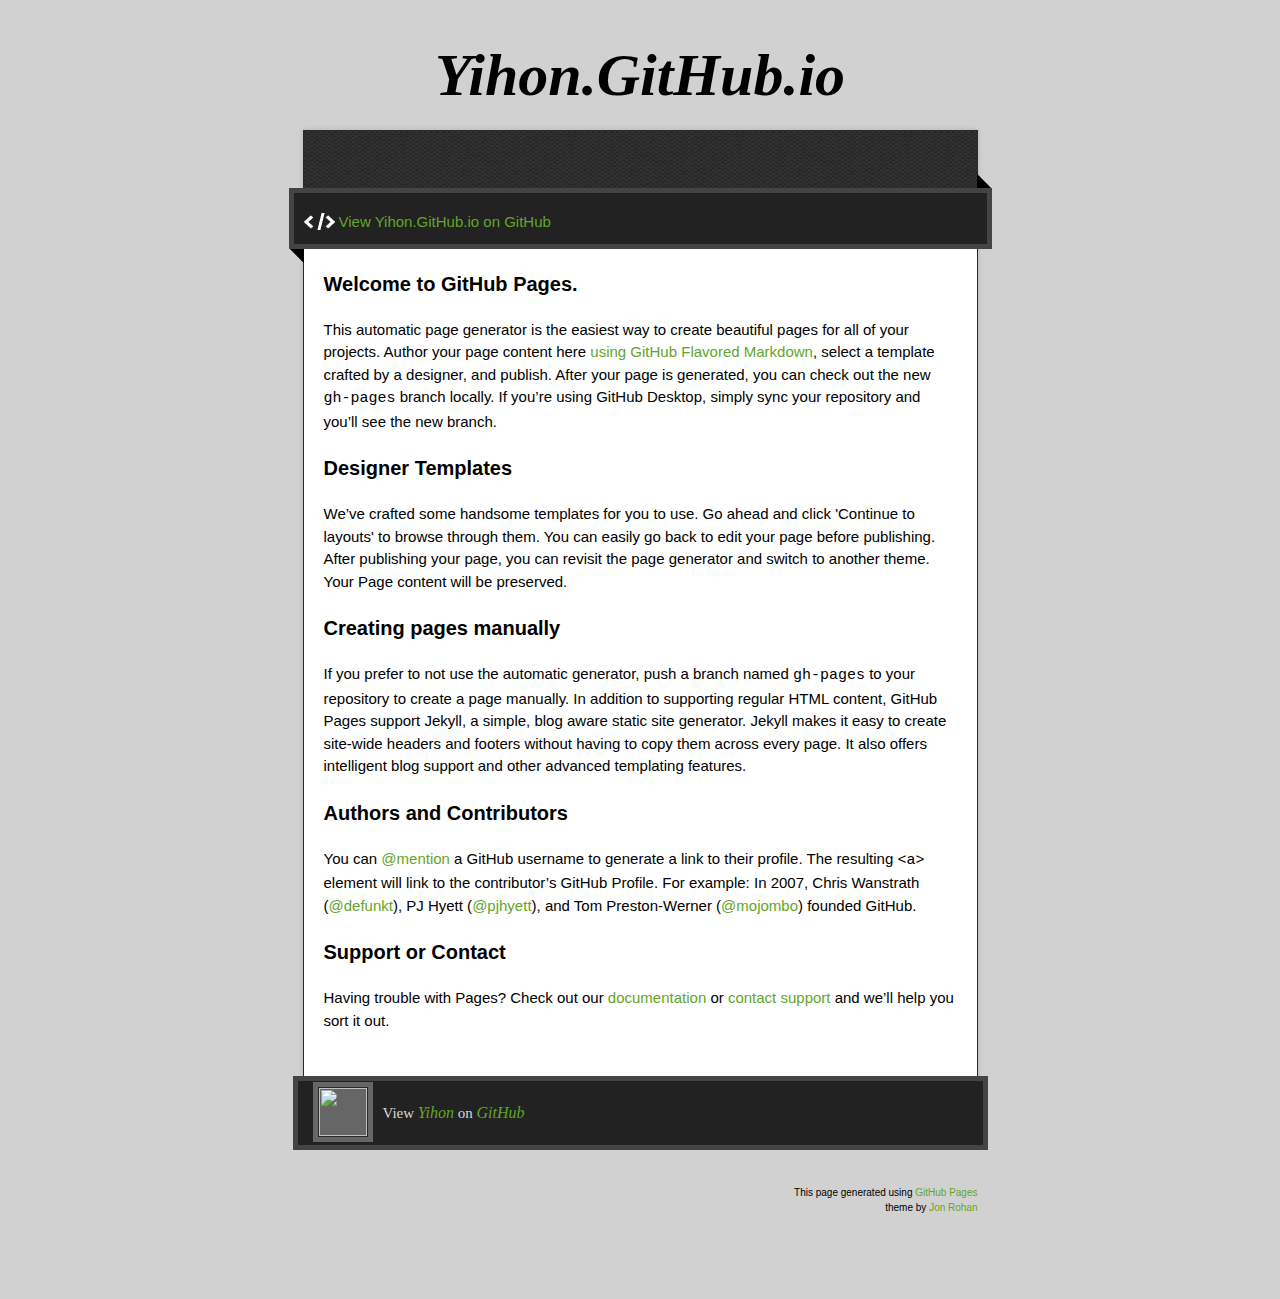
==== index.html @ 75f88ad3 "Replace master branch with page content via GitHub" ====
<!doctype html>
<!-- The Time Machine GitHub pages theme was designed and developed by Jon Rohan, on Feb 7, 2012. -->
<!-- Follow him for fun. http://twitter.com/jonrohan. Tail his code on https://github.com/jonrohan -->
<html>
<head>
  <meta charset="utf-8">
  <meta http-equiv="X-UA-Compatible" content="IE=edge,chrome=1">

  <link rel="stylesheet" href="stylesheets/stylesheet.css" media="screen">
  <link rel="stylesheet" href="stylesheets/github-dark.css">
  <script type="text/javascript" src="https://ajax.googleapis.com/ajax/libs/jquery/1.7.1/jquery.min.js"></script>
  <script type="text/javascript" src="javascripts/script.js"></script>

  <title>Yihon.GitHub.io</title>
  <meta name="description" content="">

  <meta name="viewport" content="width=device-width,initial-scale=1">

</head>

<body>

  <div class="wrapper">
    <header>
      <h1 class="title">Yihon.GitHub.io</h1>
    </header>
    <div id="container">
      <p class="tagline"></p>
      <div id="main" role="main">
        <div class="download-bar">
        <div class="inner">
          <a href="https://github.com/Yihon" class="code">View Yihon.GitHub.io on GitHub</a>
        </div>
        <span class="blc"></span><span class="trc"></span>
        </div>
        <article class="markdown-body">
          <h3>
<a id="welcome-to-github-pages" class="anchor" href="#welcome-to-github-pages" aria-hidden="true"><span aria-hidden="true" class="octicon octicon-link"></span></a>Welcome to GitHub Pages.</h3>

<p>This automatic page generator is the easiest way to create beautiful pages for all of your projects. Author your page content here <a href="https://guides.github.com/features/mastering-markdown/">using GitHub Flavored Markdown</a>, select a template crafted by a designer, and publish. After your page is generated, you can check out the new <code>gh-pages</code> branch locally. If you’re using GitHub Desktop, simply sync your repository and you’ll see the new branch.</p>

<h3>
<a id="designer-templates" class="anchor" href="#designer-templates" aria-hidden="true"><span aria-hidden="true" class="octicon octicon-link"></span></a>Designer Templates</h3>

<p>We’ve crafted some handsome templates for you to use. Go ahead and click 'Continue to layouts' to browse through them. You can easily go back to edit your page before publishing. After publishing your page, you can revisit the page generator and switch to another theme. Your Page content will be preserved.</p>

<h3>
<a id="creating-pages-manually" class="anchor" href="#creating-pages-manually" aria-hidden="true"><span aria-hidden="true" class="octicon octicon-link"></span></a>Creating pages manually</h3>

<p>If you prefer to not use the automatic generator, push a branch named <code>gh-pages</code> to your repository to create a page manually. In addition to supporting regular HTML content, GitHub Pages support Jekyll, a simple, blog aware static site generator. Jekyll makes it easy to create site-wide headers and footers without having to copy them across every page. It also offers intelligent blog support and other advanced templating features.</p>

<h3>
<a id="authors-and-contributors" class="anchor" href="#authors-and-contributors" aria-hidden="true"><span aria-hidden="true" class="octicon octicon-link"></span></a>Authors and Contributors</h3>

<p>You can <a href="https://help.github.com/articles/basic-writing-and-formatting-syntax/#mentioning-users-and-teams" class="user-mention">@mention</a> a GitHub username to generate a link to their profile. The resulting <code>&lt;a&gt;</code> element will link to the contributor’s GitHub Profile. For example: In 2007, Chris Wanstrath (<a href="https://github.com/defunkt" class="user-mention">@defunkt</a>), PJ Hyett (<a href="https://github.com/pjhyett" class="user-mention">@pjhyett</a>), and Tom Preston-Werner (<a href="https://github.com/mojombo" class="user-mention">@mojombo</a>) founded GitHub.</p>

<h3>
<a id="support-or-contact" class="anchor" href="#support-or-contact" aria-hidden="true"><span aria-hidden="true" class="octicon octicon-link"></span></a>Support or Contact</h3>

<p>Having trouble with Pages? Check out our <a href="https://help.github.com/pages">documentation</a> or <a href="https://github.com/contact">contact support</a> and we’ll help you sort it out.</p>
        </article>
      </div>
    </div>
    <footer>
      <div class="owner">

      <p><a href="https://github.com/Yihon" class="avatar"><img src="https://avatars1.githubusercontent.com/u/3196100?v=3&amp;s=60" width="48" height="48"></a>View <a href="https://github.com/Yihon">Yihon</a> on <a href="https://www.github.com">GitHub</a></p>

      </div>
      <div class="creds">
        <small>This page generated using <a href="https://pages.github.com/">GitHub Pages</a><br>theme by <a href="https://twitter.com/jonrohan/">Jon Rohan</a></small>
      </div>
    </footer>
  </div>
  <div class="current-section">
    <a href="#top">Scroll to top</a>
    <a href="https://github.com/Yihon/Yihon.github.io/tarball/master" class="tar">tar</a><a href="https://github.com/Yihon/Yihon.github.io/zipball/master" class="zip">zip</a><a href="" class="code">source code</a>
    <p class="name"></p>
  </div>

  
</body>
</html>
---- stylesheets/stylesheet.css ----
/*! normalize.css v3.0.0 | MIT License | git.io/normalize */

/**
 * 1. Set default font family to sans-serif.
 * 2. Prevent iOS text size adjust after orientation change, without disabling
 *    user zoom.
 */

html {
  font-family: sans-serif; /* 1 */
  -ms-text-size-adjust: 100%; /* 2 */
  -webkit-text-size-adjust: 100%; /* 2 */
}

/**
 * Remove default margin.
 */

body {
  margin: 0;
}

/* HTML5 display definitions
   ========================================================================== */

/**
 * Correct `block` display not defined for any HTML5 element in IE 8/9.
 * Correct `block` display not defined for `details` or `summary` in IE 10/11 and Firefox.
 * Correct `block` display not defined for `main` in IE 11.
 */

article,
aside,
details,
figcaption,
figure,
footer,
header,
hgroup,
main,
nav,
section,
summary {
  display: block;
}

/**
 * 1. Correct `inline-block` display not defined in IE 8/9.
 * 2. Normalize vertical alignment of `progress` in Chrome, Firefox, and Opera.
 */

audio,
canvas,
progress,
video {
  display: inline-block; /* 1 */
  vertical-align: baseline; /* 2 */
}

/**
 * Prevent modern browsers from displaying `audio` without controls.
 * Remove excess height in iOS 5 devices.
 */

audio:not([controls]) {
  display: none;
  height: 0;
}

/**
 * Address `[hidden]` styling not present in IE 8/9/10.
 * Hide the `template` element in IE 8/9/11, Safari, and Firefox < 22.
 */

[hidden],
template {
  display: none;
}

/* Links
   ========================================================================== */

/**
 * Remove the gray background color from active links in IE 10.
 */

a {
  background: transparent;
}

/**
 * Improve readability when focused and also mouse hovered in all browsers.
 */

a:active,
a:hover {
  outline: 0;
}

/* Text-level semantics
   ========================================================================== */

/**
 * Address styling not present in IE 8/9/10/11, Safari, and Chrome.
 */

abbr[title] {
  border-bottom: 1px dotted;
}

/**
 * Address style set to `bolder` in Firefox 4+, Safari, and Chrome.
 */

b,
strong {
  font-weight: bold;
}

/**
 * Address styling not present in Safari and Chrome.
 */

dfn {
  font-style: italic;
}

/**
 * Address variable `h1` font-size and margin within `section` and `article`
 * contexts in Firefox 4+, Safari, and Chrome.
 */

h1 {
  font-size: 2em;
  margin: 0.67em 0;
}

/**
 * Address styling not present in IE 8/9.
 */

mark {
  background: #ff0;
  color: #000;
}

/**
 * Address inconsistent and variable font size in all browsers.
 */

small {
  font-size: 80%;
}

/**
 * Prevent `sub` and `sup` affecting `line-height` in all browsers.
 */

sub,
sup {
  font-size: 75%;
  line-height: 0;
  position: relative;
  vertical-align: baseline;
}

sup {
  top: -0.5em;
}

sub {
  bottom: -0.25em;
}

/* Embedded content
   ========================================================================== */

/**
 * Remove border when inside `a` element in IE 8/9/10.
 */

img {
  border: 0;
}

/**
 * Correct overflow not hidden in IE 9/10/11.
 */

svg:not(:root) {
  overflow: hidden;
}

/* Grouping content
   ========================================================================== */

/**
 * Address margin not present in IE 8/9 and Safari.
 */

figure {
  margin: 1em 40px;
}

/**
 * Address differences between Firefox and other browsers.
 */

hr {
  -moz-box-sizing: content-box;
  box-sizing: content-box;
  height: 0;
}

/**
 * Contain overflow in all browsers.
 */

pre {
  overflow: auto;
}

/**
 * Address odd `em`-unit font size rendering in all browsers.
 */

code,
kbd,
pre,
samp {
  font-family: monospace, monospace;
  font-size: 1em;
}

/* Forms
   ========================================================================== */

/**
 * Known limitation: by default, Chrome and Safari on OS X allow very limited
 * styling of `select`, unless a `border` property is set.
 */

/**
 * 1. Correct color not being inherited.
 *    Known issue: affects color of disabled elements.
 * 2. Correct font properties not being inherited.
 * 3. Address margins set differently in Firefox 4+, Safari, and Chrome.
 */

button,
input,
optgroup,
select,
textarea {
  color: inherit; /* 1 */
  font: inherit; /* 2 */
  margin: 0; /* 3 */
}

/**
 * Address `overflow` set to `hidden` in IE 8/9/10/11.
 */

button {
  overflow: visible;
}

/**
 * Address inconsistent `text-transform` inheritance for `button` and `select`.
 * All other form control elements do not inherit `text-transform` values.
 * Correct `button` style inheritance in Firefox, IE 8/9/10/11, and Opera.
 * Correct `select` style inheritance in Firefox.
 */

button,
select {
  text-transform: none;
}

/**
 * 1. Avoid the WebKit bug in Android 4.0.* where (2) destroys native `audio`
 *    and `video` controls.
 * 2. Correct inability to style clickable `input` types in iOS.
 * 3. Improve usability and consistency of cursor style between image-type
 *    `input` and others.
 */

button,
html input[type="button"], /* 1 */
input[type="reset"],
input[type="submit"] {
  -webkit-appearance: button; /* 2 */
  cursor: pointer; /* 3 */
}

/**
 * Re-set default cursor for disabled elements.
 */

button[disabled],
html input[disabled] {
  cursor: default;
}

/**
 * Remove inner padding and border in Firefox 4+.
 */

button::-moz-focus-inner,
input::-moz-focus-inner {
  border: 0;
  padding: 0;
}

/**
 * Address Firefox 4+ setting `line-height` on `input` using `!important` in
 * the UA stylesheet.
 */

input {
  line-height: normal;
}

/**
 * It's recommended that you don't attempt to style these elements.
 * Firefox's implementation doesn't respect box-sizing, padding, or width.
 *
 * 1. Address box sizing set to `content-box` in IE 8/9/10.
 * 2. Remove excess padding in IE 8/9/10.
 */

input[type="checkbox"],
input[type="radio"] {
  box-sizing: border-box; /* 1 */
  padding: 0; /* 2 */
}

/**
 * Fix the cursor style for Chrome's increment/decrement buttons. For certain
 * `font-size` values of the `input`, it causes the cursor style of the
 * decrement button to change from `default` to `text`.
 */

input[type="number"]::-webkit-inner-spin-button,
input[type="number"]::-webkit-outer-spin-button {
  height: auto;
}

/**
 * 1. Address `appearance` set to `searchfield` in Safari and Chrome.
 * 2. Address `box-sizing` set to `border-box` in Safari and Chrome
 *    (include `-moz` to future-proof).
 */

input[type="search"] {
  -webkit-appearance: textfield; /* 1 */
  -moz-box-sizing: content-box;
  -webkit-box-sizing: content-box; /* 2 */
  box-sizing: content-box;
}

/**
 * Remove inner padding and search cancel button in Safari and Chrome on OS X.
 * Safari (but not Chrome) clips the cancel button when the search input has
 * padding (and `textfield` appearance).
 */

input[type="search"]::-webkit-search-cancel-button,
input[type="search"]::-webkit-search-decoration {
  -webkit-appearance: none;
}

/**
 * Define consistent border, margin, and padding.
 */

fieldset {
  border: 1px solid #c0c0c0;
  margin: 0 2px;
  padding: 0.35em 0.625em 0.75em;
}

/**
 * 1. Correct `color` not being inherited in IE 8/9/10/11.
 * 2. Remove padding so people aren't caught out if they zero out fieldsets.
 */

legend {
  border: 0; /* 1 */
  padding: 0; /* 2 */
}

/**
 * Remove default vertical scrollbar in IE 8/9/10/11.
 */

textarea {
  overflow: auto;
}

/**
 * Don't inherit the `font-weight` (applied by a rule above).
 * NOTE: the default cannot safely be changed in Chrome and Safari on OS X.
 */

optgroup {
  font-weight: bold;
}

/* Tables
   ========================================================================== */

/**
 * Remove most spacing between table cells.
 */

table {
  border-collapse: collapse;
  border-spacing: 0;
}

td,
th {
  padding: 0;
}


/* Style */

body {
  font-size: 15px;
  font-family: Arial, Arial, Helvetica, sans-serif;
  line-height: 1.5;
  background: #D1D1D1;
}

a {
  color: #63a52a;
  text-decoration: none;
  transition: opacity ease-in-out 0.3s;
  -webkit-transition: opacity ease-in-out 0.3s;  /* Safari <=6.1, Android <= 4.3 */
}

a:hover {
  text-decoration: underline;
  color: #90D355;
}

h1.title {
  margin: 30px 20px 10px;
  font-size: 60px;
  font-weight: bold;
  font-style: italic;
  font-family:Georgia, serif;
  text-align: center;
}

.wrapper {
  width: 675px;
  margin: 0 auto;
}

#container {
  border: 1px solid #2a2a2a;
  background: #ddd url(../images/pattern.png);
  box-shadow: 0 0 5px #b1b1b1;
}

p.tagline {
  padding: 20px 20px 0;
  color: #fff;
  font-size: 17px;
}

#main {
  margin-top: 20px;
  padding: 0 20px 90px;
  background-color: #fff;
}

.download-bar {
  background: #222;
  border: 5px solid #444;
  padding: 10px;
  margin: 0 -35px 20px;
  position: relative;
}

.download-bar .inner {
  overflow: hidden;
}

.download-bar .watch-fork iframe {
  display: block;
  float: left;
  border-right: 1px solid #ddd;
  padding-right: 5px;
}
.download-bar .watch-fork iframe.last {
  border-right: 0 none;
  padding-right: 0;
  padding-left: 5px;
  border-left: 1px solid #fff;
}
.download-bar .watch-fork {
  overflow: hidden;
  float: right;
  background-color: #eee;
  padding: 5px;
  border-radius: 3px;
}

.download-bar .blc {
  border: 10px solid black;
  border-color: transparent transparent black;
  width: 0;
  height: 0;
  display: block;
  position: absolute;
  bottom: -15px;
  left: 0;
  transform: rotate(45deg);
  -ms-transform: rotate(45deg);  /* IE9 */
  -webkit-transform: rotate(45deg); /* 2014 current */
}

.download-bar .trc {
  border: 10px solid black;
  border-color:  black transparent transparent;
  width: 0;
  height: 0;
  display: block;
  position: absolute;
  top: -15px;
  right: 0;
  transform: rotate(45deg);
  -ms-transform: rotate(45deg);  /* IE9 */
  -webkit-transform: rotate(45deg); /* 2014 current */
}

.download-bar .avatar {
  border: 1px solid black;
  display: block;
  padding: 4px;
  float: left;
}

.download-bar .avatar img {
  display: block;
}

.download-bar a.code {
  background: transparent url(../images/code.png) no-repeat 0 2px;
  padding-left: 35px;
  margin-top: 8px;
  display: block;
  float: left;
  text-indent: 0;
  width: auto;
  height: auto;
  opacity: 1;
  filter:alpha(opacity=100);  /* IE 5-7 */
}

.current-section {
  position: fixed;
  top: 0;
  left: 50%;
  width: 693px;
  margin-left: -352px;
  background: #222;
  border: 5px solid #444;
  color: #fff;
  opacity: 0;
  visibility: hidden;
  transition: opacity ease-in-out 0.3s;
  -webkit-transition: opacity ease-in-out 0.3s;  /* Safari <=6.1, Android <= 4.3 */
}

.current-section p {
  padding: 5px 27px;
  font-size: 24px;
  font-weight: bold;
}

.current-section a {
  float: right;
  text-indent: -10000px;
  background: transparent url(../images/top.png) no-repeat 0 0;
  width: 20px;
  height: 20px;
  opacity: 0.8;
  margin-right: 12px;
  margin-top: 12px;
  opacity: 0.8;
  filter:alpha(opacity=80);  /* IE 5-7 */
  transition: opacity ease-in-out 0.3s;
  -webkit-transition: opacity ease-in-out 0.3s;  /* Safari <=6.1, Android <= 4.3 */
}

.current-section a:hover {
  opacity: 1;
  filter:alpha(opacity=100);  /* IE 5-7 */
}

.current-section a.zip {
  margin-right: 8px;
}

a.zip,
a.zip span {
  background: transparent url(../images/zip.png) no-repeat 0 0;
  width: 30px;
  height: 21px;
  display: inline-block;
  text-indent: -10000px;
  opacity: 0.8;
  filter:alpha(opacity=80);  /* IE 5-7 */
  transition: opacity ease-in-out 0.3s;
  -webkit-transition: opacity ease-in-out 0.3s;  /* Safari <=6.1, Android <= 4.3 */
}

a.tar,
a.tar span {
  background: transparent url(../images/tar.png) no-repeat 0 0;
  width: 30px;
  height: 21px;
  display: inline-block;
  text-indent: -10000px;
  opacity: 0.8;
  filter:alpha(opacity=80);  /* IE 5-7 */
  transition: opacity ease-in-out 0.3s;
  -webkit-transition: opacity ease-in-out 0.3s;  /* Safari <=6.1, Android <= 4.3 */
}

a.code {
  background: transparent url(../images/code.png) no-repeat 0 2px;
  width: 30px;
  height: 21px;
  display: block;
  display: inline-block;
  text-indent: -10000px;
  opacity: 0.8;
  filter:alpha(opacity=80);  /* IE 5-7 */
  transition: opacity ease-in-out 0.3s;
  -webkit-transition: opacity ease-in-out 0.3s;  /* Safari <=6.1, Android <= 4.3 */
}

a.zip:hover,
a.tar:hover,
a.code:hover {
  opacity: 1;
  filter:alpha(opacity=100);
}

a.download-button {
  border: 1px solid black;
  border-radius: 3px;
  display: inline-block;
  text-indent: 0!important;
  width: auto;
  float: right;
  background: #999; /* for non-css3 browsers */
  filter: progid:DXImageTransform.Microsoft.gradient(startColorstr='#37ADD4', endColorstr='#1B657E'); /* IE <= 9 */
  background: -webkit-gradient(linear, left top, left bottom, from(#37ADD4), to(#1B657E)); /* ancient webkit browsers */
  background: -webkit-linear-gradient(top,  #37ADD4,  #1B657E);  /* Safari <=6.1, Android <= 4.3 */
  background: linear-gradient(to bottom,  #37ADD4,  #1B657E);
  height: auto;
  margin-left: 10px;
}

a.download-button span {
  background-position: 10px 5px;
  width: auto;
  height: auto;
  padding: 5px 10px;
  padding-left: 45px;
  display: inline-block;
  text-indent: 0!important;
  color: #fff;
}

footer {
  margin-bottom: 60px;
  padding-bottom: 60px;
}

footer .owner {
  background: #222;
  border: 5px solid #444;
  padding: 5px 15px;
  margin: -67px -10px 35px;
  color: #d6d6d6;
}

footer .creds small {
  float: right;
  font-size: 10px;
  text-align: right;
  margin-left: 15px;
}

footer .owner .avatar {
  background-color: #666;
  display: block;
  margin: -19px 10px 0 0;
  width: 60px;
  float: left;
}

footer .owner img {
  display: block;
  border: 1px solid #2a2a2a;
  margin: 5px;
}

footer .owner p {
  font-family:Georgia, serif;
}

footer .owner p a {
  font-size: 16px;
  font-style: italic;
}

/* Markdown */
.markdown-body h1,
.markdown-body h2,
.markdown-body h3,
.markdown-body h4,
.markdown-body h5,
.markdown-body h6,
.markdown-body p,
.markdown-body pre,
.markdown-body ul,
.markdown-body ol,
.markdown-body dl,
.markdown-body table,
.markdown-body blockquote {
  margin-bottom: 20px;
}

.markdown-body h1,
.markdown-body h2,
.markdown-body h3,
.markdown-body h4,
.markdown-body h5,
.markdown-body h6 {
  font-weight: bold;
}

.markdown-body h1 {
  font-size: 28px;
}

.markdown-body h2 {
  font-size: 24px;
  color: #557398;
}

.markdown-body h3 {
  font-size: 20px;
}

.markdown-body h4 {
  font-size: 18px;
}

.markdown-body h5 {
  font-size: 16px;
}

.markdown-body pre {
  padding: 10px 70px 10px 0;
  margin-left: -20px;
  margin-right: -20px;
  font-family: 'Monaco', 'Lucida Console', monospace;
  font-size: 13px;
  line-height: 20px;
  box-shadow: inset 0 0 5px #000;
  word-wrap: break-word;
  background-color:#3b3b3b;
  color: #d6d6d6;
}

.markdown-body pre.lines {
  font-size: 12px;
  margin:0 10px 0 -20px;
  padding: 10px;
  float:  left;
  display: block;
  text-align: right;
  box-shadow: none;
  background-color:#2a2a2a;
  color: #d6d6d6;
}

.markdown-body ul,
.markdown-body ol {
  padding-left: 30px;
}

.markdown-body ul {
  list-style-type: disc;
}

.markdown-body ol {
  list-style-type: decimal;
}

.markdown-body li,
.markdown-body li p,
.markdown-body dd,
.markdown-body dd p {
  margin-bottom: 10px;
}

.markdown-body li pre,
.markdown-body li pre.lines,
.markdown-body dd pre,
.markdown-body dd pre.lines {
  margin-left: -35px;
}

.markdown-body dt {
  font-weight: bold;
  font-style: italic;
}

.markdown-body dd {
  margin-left: 15px;
}

.markdown-body table {
  width: 673px;
  margin-left: -20px;
  margin-right: -20px;
}

.markdown-body tbody {
  border-top: 2px solid #557398;
  border-bottom: 2px solid #557398;
  background-color: #EBEFF4;
}

.markdown-body table td * {
  margin: 0;
}

.markdown-body td {
  border-right: 1px solid #557398;
  border-bottom: 1px solid #557398;
  padding: 5px;
}

.markdown-body td:first-child,
.markdown-body th:first-child {
  width: 30%;
  padding-left: 20px;
}

.markdown-body td:last-child {
  border-right: 0 none;
}

.markdown-body th {
  font-size: 18px;
  font-weight: bold;
  text-align: left;
  padding: 5px;
}

.markdown-body tt {
  background-color:#3b3b3b;
  color: #d6d6d6;
  padding: 2px 3px;
}

.markdown-body blockquote {
  font-style: italic;
  font-family:Georgia, serif;
  font-size: 17px;
  border-top: 3px solid #333;
  border-bottom: 3px solid #333;
  padding: 10px 20px;
  padding-left: 50px;
}

.markdown-body blockquote:before {
  font-style: italic;
  font-family: Georgia, serif;
  font-size: 90px;
  height: 90px;
  margin-left: -60px;
  margin-top: -25px;
  content: "‟";
  display: block;
  float: left;
}

.markdown-body img {
  max-width: 100%;
  box-sizing: border-box;
}

.highlight  { background: #ffffff; }
.highlight .c { color: #999988; font-style: italic } /* Comment */
.highlight .err { color: #a61717; background-color: #e3d2d2 } /* Error */
.highlight .k { font-weight: bold } /* Keyword */
.highlight .o { font-weight: bold } /* Operator */
.highlight .cm { color: #999988; font-style: italic } /* Comment.Multiline */
.highlight .cp { color: #999999; font-weight: bold } /* Comment.Preproc */
.highlight .c1 { color: #999988; font-style: italic } /* Comment.Single */
.highlight .cs { color: #999999; font-weight: bold; font-style: italic } /* Comment.Special */
.highlight .gd { color: #000000; background-color: #ffdddd } /* Generic.Deleted */
.highlight .gd .x { color: #000000; background-color: #ffaaaa } /* Generic.Deleted.Specific */
.highlight .ge { font-style: italic } /* Generic.Emph */
.highlight .gr { color: #aa0000 } /* Generic.Error */
.highlight .gh { color: #999999 } /* Generic.Heading */
.highlight .gi { color: #000000; background-color: #ddffdd } /* Generic.Inserted */
.highlight .gi .x { color: #000000; background-color: #aaffaa } /* Generic.Inserted.Specific */
.highlight .go { color: #888888 } /* Generic.Output */
.highlight .gp { color: #555555 } /* Generic.Prompt */
.highlight .gs { font-weight: bold } /* Generic.Strong */
.highlight .gu { color: #800080; font-weight: bold; } /* Generic.Subheading */
.highlight .gt { color: #aa0000 } /* Generic.Traceback */
.highlight .kc { font-weight: bold } /* Keyword.Constant */
.highlight .kd { font-weight: bold } /* Keyword.Declaration */
.highlight .kn { font-weight: bold } /* Keyword.Namespace */
.highlight .kp { font-weight: bold } /* Keyword.Pseudo */
.highlight .kr { font-weight: bold } /* Keyword.Reserved */
.highlight .kt { color: #445588; font-weight: bold } /* Keyword.Type */
.highlight .m { color: #009999 } /* Literal.Number */
.highlight .s { color: #d14 } /* Literal.String */
.highlight .na { color: #008080 } /* Name.Attribute */
.highlight .nb { color: #0086B3 } /* Name.Builtin */
.highlight .nc { color: #445588; font-weight: bold } /* Name.Class */
.highlight .no { color: #008080 } /* Name.Constant */
.highlight .ni { color: #800080 } /* Name.Entity */
.highlight .ne { color: #990000; font-weight: bold } /* Name.Exception */
.highlight .nf { color: #990000; font-weight: bold } /* Name.Function */
.highlight .nn { color: #555555 } /* Name.Namespace */
.highlight .nt { color: #000080 } /* Name.Tag */
.highlight .nv { color: #008080 } /* Name.Variable */
.highlight .ow { font-weight: bold } /* Operator.Word */
.highlight .w { color: #bbbbbb } /* Text.Whitespace */
.highlight .mf { color: #009999 } /* Literal.Number.Float */
.highlight .mh { color: #009999 } /* Literal.Number.Hex */
.highlight .mi { color: #009999 } /* Literal.Number.Integer */
.highlight .mo { color: #009999 } /* Literal.Number.Oct */
.highlight .sb { color: #d14 } /* Literal.String.Backtick */
.highlight .sc { color: #d14 } /* Literal.String.Char */
.highlight .sd { color: #d14 } /* Literal.String.Doc */
.highlight .s2 { color: #d14 } /* Literal.String.Double */
.highlight .se { color: #d14 } /* Literal.String.Escape */
.highlight .sh { color: #d14 } /* Literal.String.Heredoc */
.highlight .si { color: #d14 } /* Literal.String.Interpol */
.highlight .sx { color: #d14 } /* Literal.String.Other */
.highlight .sr { color: #009926 } /* Literal.String.Regex */
.highlight .s1 { color: #d14 } /* Literal.String.Single */
.highlight .ss { color: #990073 } /* Literal.String.Symbol */
.highlight .bp { color: #999999 } /* Name.Builtin.Pseudo */
.highlight .vc { color: #008080 } /* Name.Variable.Class */
.highlight .vg { color: #008080 } /* Name.Variable.Global */
.highlight .vi { color: #008080 } /* Name.Variable.Instance */
.highlight .il { color: #009999 } /* Literal.Number.Integer.Long */
---- stylesheets/github-dark.css ----
/*
   Copyright 2014 GitHub Inc.

   Licensed under the Apache License, Version 2.0 (the "License");
   you may not use this file except in compliance with the License.
   You may obtain a copy of the License at

       http://www.apache.org/licenses/LICENSE-2.0

   Unless required by applicable law or agreed to in writing, software
   distributed under the License is distributed on an "AS IS" BASIS,
   WITHOUT WARRANTIES OR CONDITIONS OF ANY KIND, either express or implied.
   See the License for the specific language governing permissions and
   limitations under the License.

*/

.pl-c /* comment */ {
  color: #969896;
}

.pl-c1      /* constant, markup.raw, meta.diff.header, meta.module-reference, meta.property-name, support, support.constant, support.variable, variable.other.constant */,
.pl-s .pl-v /* string variable */ {
  color: #0099cd;
}

.pl-e  /* entity */,
.pl-en /* entity.name */ {
  color: #9774cb;
}

.pl-s .pl-s1 /* string source */,
.pl-smi      /* storage.modifier.import, storage.modifier.package, storage.type.java, variable.other, variable.parameter.function */ {
  color: #ddd;
}

.pl-ent /* entity.name.tag */ {
  color: #7bcc72;
}

.pl-k /* keyword, storage, storage.type */ {
  color: #cc2372;
}

.pl-pds              /* punctuation.definition.string, string.regexp.character-class */,
.pl-s                /* string */,
.pl-s .pl-pse .pl-s1 /* string punctuation.section.embedded source */,
.pl-sr               /* string.regexp */,
.pl-sr .pl-cce       /* string.regexp constant.character.escape */,
.pl-sr .pl-sra       /* string.regexp string.regexp.arbitrary-repitition */,
.pl-sr .pl-sre       /* string.regexp source.ruby.embedded */ {
  color: #3c66e2;
}

.pl-v /* variable */ {
  color: #fb8764;
}

.pl-id /* invalid.deprecated */ {
  color: #e63525;
}

.pl-ii /* invalid.illegal */ {
  background-color: #e63525;
  color: #f8f8f8;
}

.pl-sr .pl-cce /* string.regexp constant.character.escape */ {
  color: #7bcc72;
  font-weight: bold;
}

.pl-ml /* markup.list */ {
  color: #c26b2b;
}

.pl-mh        /* markup.heading */,
.pl-mh .pl-en /* markup.heading entity.name */,
.pl-ms        /* meta.separator */ {
  color: #264ec5;
  font-weight: bold;
}

.pl-mq /* markup.quote */ {
  color: #00acac;
}

.pl-mi /* markup.italic */ {
  color: #ddd;
  font-style: italic;
}

.pl-mb /* markup.bold */ {
  color: #ddd;
  font-weight: bold;
}

.pl-md /* markup.deleted, meta.diff.header.from-file */ {
  background-color: #ffecec;
  color: #bd2c00;
}

.pl-mi1 /* markup.inserted, meta.diff.header.to-file */ {
  background-color: #eaffea;
  color: #55a532;
}

.pl-mdr /* meta.diff.range */ {
  color: #9774cb;
  font-weight: bold;
}

.pl-mo /* meta.output */ {
  color: #264ec5;
}
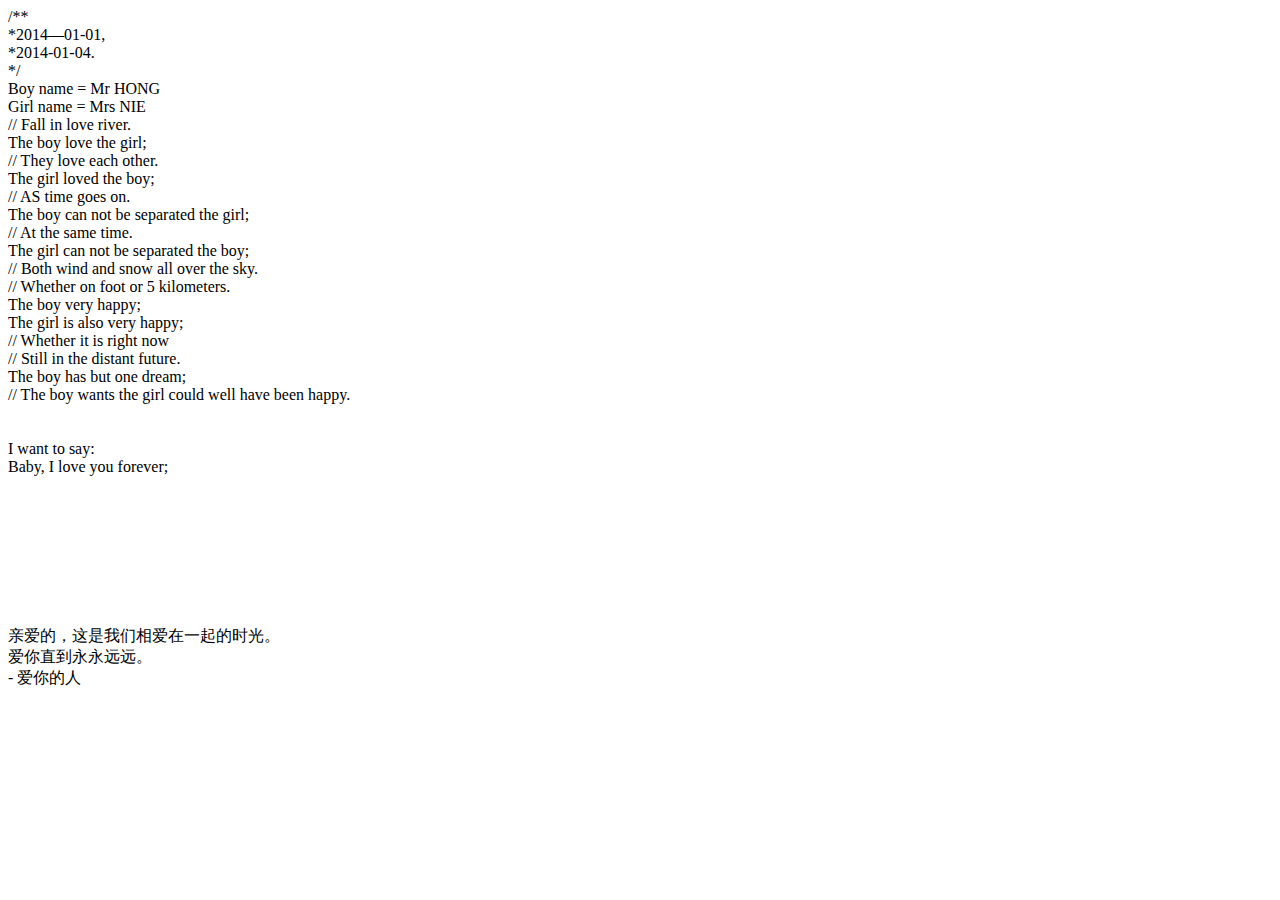
==== commit d1794d23: "Add files via upload" ====
--- a/index.html
+++ b/index.html
@@ -1,83 +1,107 @@
-<!doctype html>
-<!-- The Time Machine GitHub pages theme was designed and developed by Jon Rohan, on Feb 7, 2012. -->
-<!-- Follow him for fun. http://twitter.com/jonrohan. Tail his code on https://github.com/jonrohan -->
-<html>
-<head>
-  <meta charset="utf-8">
-  <meta http-equiv="X-UA-Compatible" content="IE=edge,chrome=1">
-
-  <link rel="stylesheet" href="stylesheets/stylesheet.css" media="screen">
-  <link rel="stylesheet" href="stylesheets/github-dark.css">
-  <script type="text/javascript" src="https://ajax.googleapis.com/ajax/libs/jquery/1.7.1/jquery.min.js"></script>
-  <script type="text/javascript" src="javascripts/script.js"></script>
-
-  <title>Yihon.GitHub.io</title>
-  <meta name="description" content="">
-
-  <meta name="viewport" content="width=device-width,initial-scale=1">
-
-</head>
-
-<body>
-
-  <div class="wrapper">
-    <header>
-      <h1 class="title">Yihon.GitHub.io</h1>
-    </header>
-    <div id="container">
-      <p class="tagline"></p>
-      <div id="main" role="main">
-        <div class="download-bar">
-        <div class="inner">
-          <a href="https://github.com/Yihon" class="code">View Yihon.GitHub.io on GitHub</a>
-        </div>
-        <span class="blc"></span><span class="trc"></span>
-        </div>
-        <article class="markdown-body">
-          <h3>
-<a id="welcome-to-github-pages" class="anchor" href="#welcome-to-github-pages" aria-hidden="true"><span aria-hidden="true" class="octicon octicon-link"></span></a>Welcome to GitHub Pages.</h3>
-
-<p>This automatic page generator is the easiest way to create beautiful pages for all of your projects. Author your page content here <a href="https://guides.github.com/features/mastering-markdown/">using GitHub Flavored Markdown</a>, select a template crafted by a designer, and publish. After your page is generated, you can check out the new <code>gh-pages</code> branch locally. If you’re using GitHub Desktop, simply sync your repository and you’ll see the new branch.</p>
-
-<h3>
-<a id="designer-templates" class="anchor" href="#designer-templates" aria-hidden="true"><span aria-hidden="true" class="octicon octicon-link"></span></a>Designer Templates</h3>
-
-<p>We’ve crafted some handsome templates for you to use. Go ahead and click 'Continue to layouts' to browse through them. You can easily go back to edit your page before publishing. After publishing your page, you can revisit the page generator and switch to another theme. Your Page content will be preserved.</p>
-
-<h3>
-<a id="creating-pages-manually" class="anchor" href="#creating-pages-manually" aria-hidden="true"><span aria-hidden="true" class="octicon octicon-link"></span></a>Creating pages manually</h3>
-
-<p>If you prefer to not use the automatic generator, push a branch named <code>gh-pages</code> to your repository to create a page manually. In addition to supporting regular HTML content, GitHub Pages support Jekyll, a simple, blog aware static site generator. Jekyll makes it easy to create site-wide headers and footers without having to copy them across every page. It also offers intelligent blog support and other advanced templating features.</p>
-
-<h3>
-<a id="authors-and-contributors" class="anchor" href="#authors-and-contributors" aria-hidden="true"><span aria-hidden="true" class="octicon octicon-link"></span></a>Authors and Contributors</h3>
-
-<p>You can <a href="https://help.github.com/articles/basic-writing-and-formatting-syntax/#mentioning-users-and-teams" class="user-mention">@mention</a> a GitHub username to generate a link to their profile. The resulting <code>&lt;a&gt;</code> element will link to the contributor’s GitHub Profile. For example: In 2007, Chris Wanstrath (<a href="https://github.com/defunkt" class="user-mention">@defunkt</a>), PJ Hyett (<a href="https://github.com/pjhyett" class="user-mention">@pjhyett</a>), and Tom Preston-Werner (<a href="https://github.com/mojombo" class="user-mention">@mojombo</a>) founded GitHub.</p>
-
-<h3>
-<a id="support-or-contact" class="anchor" href="#support-or-contact" aria-hidden="true"><span aria-hidden="true" class="octicon octicon-link"></span></a>Support or Contact</h3>
-
-<p>Having trouble with Pages? Check out our <a href="https://help.github.com/pages">documentation</a> or <a href="https://github.com/contact">contact support</a> and we’ll help you sort it out.</p>
-        </article>
-      </div>
-    </div>
-    <footer>
-      <div class="owner">
-
-      <p><a href="https://github.com/Yihon" class="avatar"><img src="https://avatars1.githubusercontent.com/u/3196100?v=3&amp;s=60" width="48" height="48"></a>View <a href="https://github.com/Yihon">Yihon</a> on <a href="https://www.github.com">GitHub</a></p>
-
-      </div>
-      <div class="creds">
-        <small>This page generated using <a href="https://pages.github.com/">GitHub Pages</a><br>theme by <a href="https://twitter.com/jonrohan/">Jon Rohan</a></small>
-      </div>
-    </footer>
-  </div>
-  <div class="current-section">
-    <a href="#top">Scroll to top</a>
-    <a href="https://github.com/Yihon/Yihon.github.io/tarball/master" class="tar">tar</a><a href="https://github.com/Yihon/Yihon.github.io/zipball/master" class="zip">zip</a><a href="" class="code">source code</a>
-    <p class="name"></p>
-  </div>
-
-  
-</body>
-</html>
+﻿<!DOCTYPE html PUBLIC "-//W3C//DTD XHTML 1.0 Transitional//EN" "http://www.w3.org/TR/xhtml1/DTD/xhtml1-transitional.dtd">
+<html xmlns="http://www.w3.org/1999/xhtml">
+<head>
+<meta http-equiv="Content-Type" content="text/html; charset=utf-8" />
+<title>Our Story</title>
+
+<style type="text/css">
+@font-face {
+	font-family: digit;
+	src: url('digital-7_mono.ttf') format("truetype");
+}
+</style>
+
+<link href="css/default.css" type="text/css" rel="stylesheet">
+<script type="text/javascript" src="js/jquery.js"></script>
+<script type="text/javascript" src="js/garden.js"></script>
+<script type="text/javascript" src="js/functions.js"></script>
+
+</head>
+
+<body>
+
+<div id="mainDiv">
+	<div id="content">
+		<div id="code">
+			<span class="comments">/**</span><br />
+			<span class="space"/><span class="comments">*2014—01-01,</span><br />
+			<span class="space"/><span class="comments">*2014-01-04.</span><br />
+			<span class="space"/><span class="comments">*/</span><br />
+			Boy name = <span class="keyword">Mr</span> HONG<br />
+			Girl name = <span class="keyword">Mrs</span> NIE<br />
+			<span class="comments">// Fall in love river. </span><br />
+			The boy love the girl;<br />
+			<span class="comments">// They love each other.</span><br />
+			The girl loved the boy;<br />
+			<span class="comments">// AS time goes on.</span><br />
+			The boy can not be separated the girl;<br />
+			<span class="comments">// At the same time.</span><br />
+			The girl can not be separated the boy;<br />
+			<span class="comments">// Both wind and snow all over the sky.</span><br />
+			<span class="comments">// Whether on foot or 5 kilometers.</span><br />
+			<span class="keyword">The boy</span> very <span class="keyword">happy</span>;<br />
+			<span class="keyword">The girl</span> is also very <span class="keyword">happy</span>;<br />
+			<span class="placeholder"/><span class="comments">// Whether it is right now</span><br />
+			<span class="placeholder"/><span class="comments">// Still in the distant future.</span><br />
+			<span class="placeholder"/>The boy has but one dream;<br />
+			<span class="comments">// The boy wants the girl could well have been happy.</span><br />
+			<br>
+			<br>
+			I want to say:<br />
+			Baby, I love you forever;<br />
+		</div>
+		<div id="loveHeart">
+			<canvas id="garden"></canvas>
+			<div id="words">
+				<div id="messages">
+					亲爱的，这是我们相爱在一起的时光。
+					<div id="elapseClock"></div>
+				</div>
+				<div id="loveu">
+					爱你直到永永远远。<br/>
+					<div class="signature">- 爱你的人</div>
+				</div>
+			</div>
+		</div>
+	</div>
+	<div id="copyright">
+	
+	</div>
+</div>
+
+<script type="text/javascript">
+var offsetX = $("#loveHeart").width() / 2;
+var offsetY = $("#loveHeart").height() / 2 - 55;
+var together = new Date();
+together.setFullYear(2015, 01, 01);
+together.setHours(09);
+together.setMinutes(0);
+together.setSeconds(0);
+together.setMilliseconds(0);
+
+if (!document.createElement('canvas').getContext) {
+	var msg = document.createElement("div");
+	msg.id = "errorMsg";
+	msg.innerHTML = "Your browser doesn't support HTML5!<br/>Recommend use Chrome 14+/IE 9+/Firefox 7+/Safari 4+"; 
+	document.body.appendChild(msg);
+	$("#code").css("display", "none")
+	$("#copyright").css("position", "absolute");
+	$("#copyright").css("bottom", "10px");
+	document.execCommand("stop");
+} else {
+	setTimeout(function () {
+		startHeartAnimation();
+	}, 5000);
+
+	timeElapse(together);
+	setInterval(function () {
+		timeElapse(together);
+	}, 500);
+
+	adjustCodePosition();
+	$("#code").typewriter();
+}
+</script>
+
+</body>
+</html>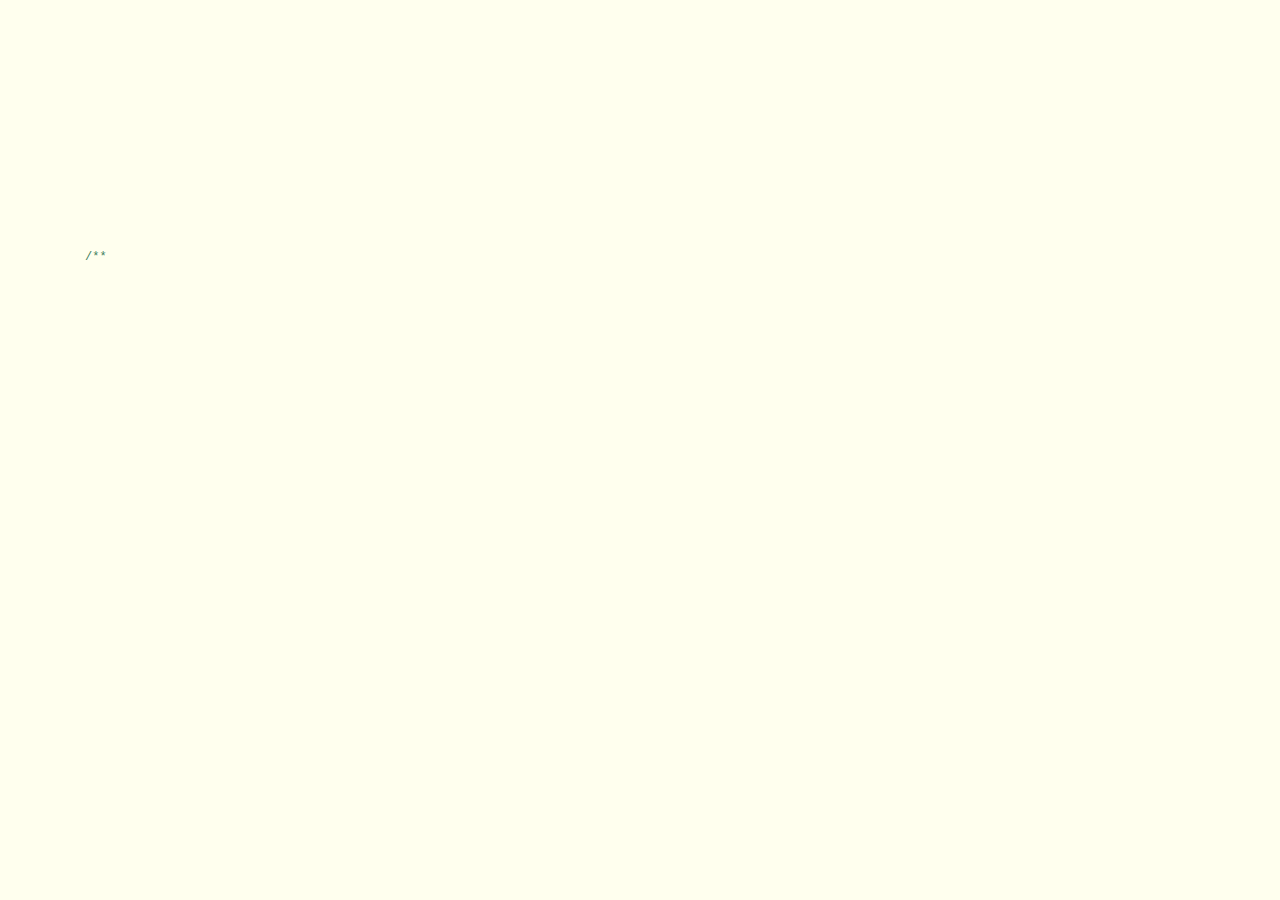
==== commit 02799f9e: "Update index.html" ====
--- a/index.html
+++ b/index.html
@@ -11,21 +11,22 @@
 }
 </style>
 
-<link href="css/default.css" type="text/css" rel="stylesheet">
-<script type="text/javascript" src="js/jquery.js"></script>
-<script type="text/javascript" src="js/garden.js"></script>
-<script type="text/javascript" src="js/functions.js"></script>
+<link href="stylesheets/default2.css" type="text/css" rel="stylesheet">
+<script type="text/javascript" src="javascripts/jquery.js"></script>
+<script type="text/javascript" src="javascripts/garden.js"></script>
+<script type="text/javascript" src="javascripts/functions.js"></script>
 
 </head>
 
 <body>
-
+<audio autoplay="autopaly">
+					<source src="http://sc.111ttt.com/up/mp3/13578191/5675BEB58762ABC0F85C1C343628AC72/%E6%83%85%E6%AD%8C%E6%82%A0%E6%89%AC%20-%20%E6%9C%AC%E5%85%AE.mp3" type="audio/mp3" />
+			</audio>
 <div id="mainDiv">
 	<div id="content">
 		<div id="code">
 			<span class="comments">/**</span><br />
-			<span class="space"/><span class="comments">*2014—01-01,</span><br />
-			<span class="space"/><span class="comments">*2014-01-04.</span><br />
+			<span class="space"/><span class="comments">*2016-05-19.</span><br />
 			<span class="space"/><span class="comments">*/</span><br />
 			Boy name = <span class="keyword">Mr</span> HONG<br />
 			Girl name = <span class="keyword">Mrs</span> NIE<br />
@@ -104,4 +105,4 @@
 </script>
 
 </body>
-</html>+</html>
--- a/stylesheets/default2.css
+++ b/stylesheets/default2.css
@@ -0,0 +1,19 @@
+﻿body{margin:0;padding:0;background:#ffe;font-size:12px;overflow:auto}
+#mainDiv{width:100%;height:100%}
+#loveHeart{float:left;width:670px;height:625px}
+#garden{width:100%;height:100%}
+#elapseClock{text-align:right;font-size:18px;margin-top:10px;margin-bottom:10px}
+#words{font-family:"sans-serif";width:500px;font-size:24px;color:#666}
+#messages{display:none}
+#elapseClock .digit{font-family:"digit";font-size:36px}
+#loveu{padding:5px;font-size:22px;margin-top:80px;margin-right:120px;text-align:right;display:none}
+#loveu .signature{margin-top:10px;font-size:20px;font-style:italic}
+#clickSound{display:none}
+#code{float:left;width:440px;height:400px;color:#333;font-family:"Consolas","Monaco","Bitstream Vera Sans Mono","Courier New","sans-serif";font-size:12px}
+#code .string{color:#2a36ff}
+#code .keyword{color:#7f0055;font-weight:bold}
+#code .placeholder{margin-left:15px}#code .space{margin-left:7px}
+#code .comments{color:#3f7f5f}
+#copyright{margin-top:10px;text-align:center;width:100%;color:#666}
+#errorMsg{width:100%;text-align:center;font-size:24px;position:absolute;top:100px;left:0}
+#copyright a{color:#666}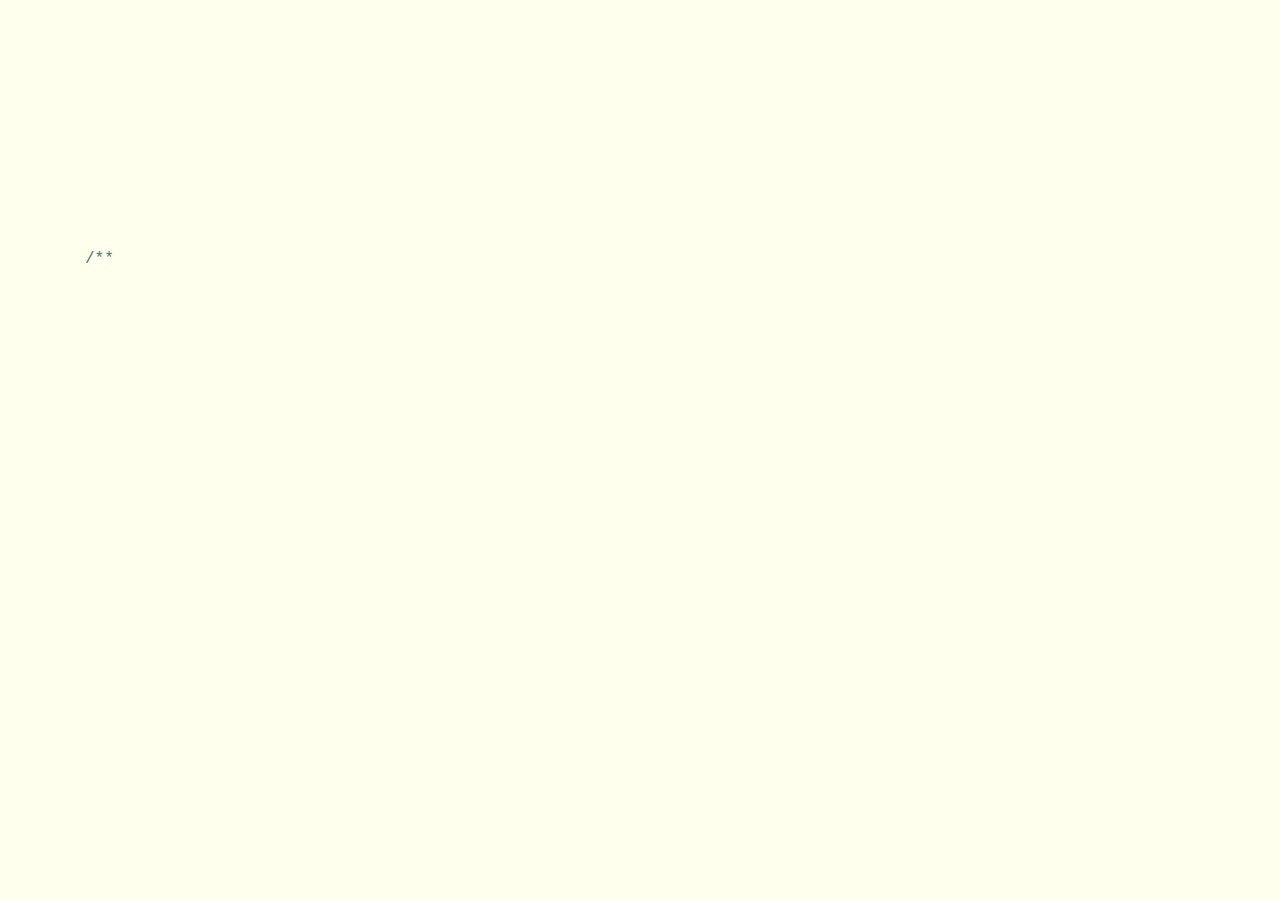
==== commit de6810c7: "Update index.html" ====
--- a/index.html
+++ b/index.html
@@ -27,6 +27,7 @@
 		<div id="code">
 			<span class="comments">/**</span><br />
 			<span class="space"/><span class="comments">*2016-05-19.</span><br />
+			<span class="space"/><span class="comments">*</span><br />
 			<span class="space"/><span class="comments">*/</span><br />
 			Boy name = <span class="keyword">Mr</span> HONG<br />
 			Girl name = <span class="keyword">Mrs</span> NIE<br />
--- a/stylesheets/default2.css
+++ b/stylesheets/default2.css
@@ -1,4 +1,4 @@
-﻿body{margin:0;padding:0;background:#ffe;font-size:12px;overflow:auto}
+﻿body{margin:0;padding:0;background:#ffe;font-size:16px;overflow:auto}
 #mainDiv{width:100%;height:100%}
 #loveHeart{float:left;width:670px;height:625px}
 #garden{width:100%;height:100%}
@@ -9,11 +9,11 @@
 #loveu{padding:5px;font-size:22px;margin-top:80px;margin-right:120px;text-align:right;display:none}
 #loveu .signature{margin-top:10px;font-size:20px;font-style:italic}
 #clickSound{display:none}
-#code{float:left;width:440px;height:400px;color:#333;font-family:"Consolas","Monaco","Bitstream Vera Sans Mono","Courier New","sans-serif";font-size:12px}
+#code{float:left;width:440px;height:400px;color:#333;font-family:"Consolas","Monaco","Bitstream Vera Sans Mono","Courier New","sans-serif";font-size:16px}
 #code .string{color:#2a36ff}
 #code .keyword{color:#7f0055;font-weight:bold}
 #code .placeholder{margin-left:15px}#code .space{margin-left:7px}
 #code .comments{color:#3f7f5f}
 #copyright{margin-top:10px;text-align:center;width:100%;color:#666}
 #errorMsg{width:100%;text-align:center;font-size:24px;position:absolute;top:100px;left:0}
-#copyright a{color:#666}+#copyright a{color:#666}
